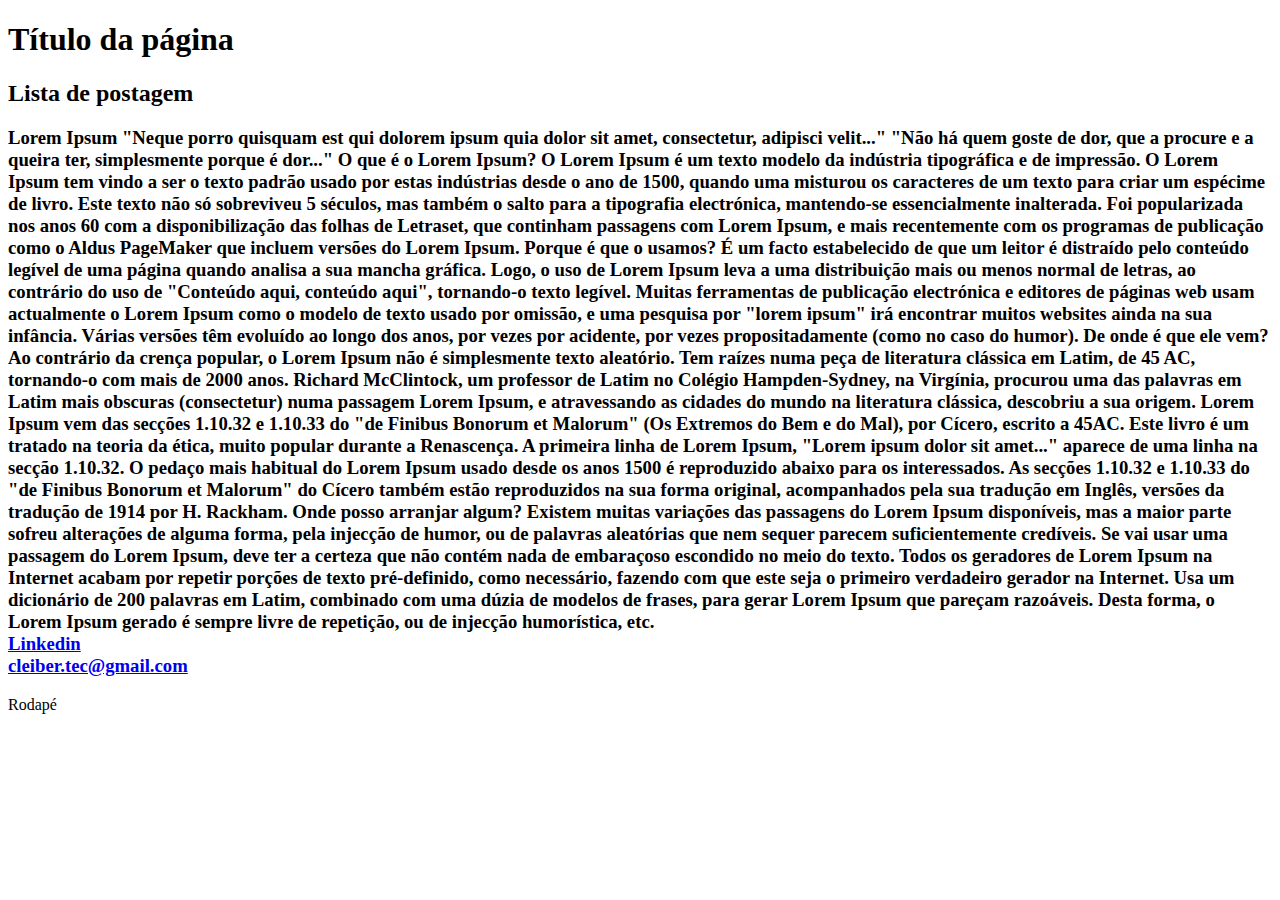
==== Introdução a criação de websites com HTML5 e CSS3/Projeto/index.html @ bdaf704f "Update 28/12/2021" ====
<!DOCTYPE html>
<html lang="pt-R">
    <head>
        <meta charset="utf-8">
        <title>Cleiber Santos</title>
    </head>
    <body>
        <header>
            <h1>Título da página</h1>
        </header>

        <section>
            <header>
                <h2>Lista de postagem</h2>
            </header>
        </section>
        <article>
            <header>
                <h3>
                    <p>
                        Lorem Ipsum
"Neque porro quisquam est qui dolorem ipsum quia dolor sit amet, consectetur, adipisci velit..."
"Não há quem goste de dor, que a procure e a queira ter, simplesmente porque é dor..."
O que é o Lorem Ipsum?
O Lorem Ipsum é um texto modelo da indústria tipográfica e de impressão. O Lorem Ipsum tem vindo a ser o texto padrão usado por estas indústrias desde o ano de 1500, quando uma misturou os caracteres de um texto para criar um espécime de livro. Este texto não só sobreviveu 5 séculos, mas também o salto para a tipografia electrónica, mantendo-se essencialmente inalterada. Foi popularizada nos anos 60 com a disponibilização das folhas de Letraset, que continham passagens com Lorem Ipsum, e mais recentemente com os programas de publicação como o Aldus PageMaker que incluem versões do Lorem Ipsum.

Porque é que o usamos?
É um facto estabelecido de que um leitor é distraído pelo conteúdo legível de uma página quando analisa a sua mancha gráfica. Logo, o uso de Lorem Ipsum leva a uma distribuição mais ou menos normal de letras, ao contrário do uso de "Conteúdo aqui, conteúdo aqui", tornando-o texto legível. Muitas ferramentas de publicação electrónica e editores de páginas web usam actualmente o Lorem Ipsum como o modelo de texto usado por omissão, e uma pesquisa por "lorem ipsum" irá encontrar muitos websites ainda na sua infância. Várias versões têm evoluído ao longo dos anos, por vezes por acidente, por vezes propositadamente (como no caso do humor).


De onde é que ele vem?
Ao contrário da crença popular, o Lorem Ipsum não é simplesmente texto aleatório. Tem raízes numa peça de literatura clássica em Latim, de 45 AC, tornando-o com mais de 2000 anos. Richard McClintock, um professor de Latim no Colégio Hampden-Sydney, na Virgínia, procurou uma das palavras em Latim mais obscuras (consectetur) numa passagem Lorem Ipsum, e atravessando as cidades do mundo na literatura clássica, descobriu a sua origem. Lorem Ipsum vem das secções 1.10.32 e 1.10.33 do "de Finibus Bonorum et Malorum" (Os Extremos do Bem e do Mal), por Cícero, escrito a 45AC. Este livro é um tratado na teoria da ética, muito popular durante a Renascença. A primeira linha de Lorem Ipsum, "Lorem ipsum dolor sit amet..." aparece de uma linha na secção 1.10.32.

O pedaço mais habitual do Lorem Ipsum usado desde os anos 1500 é reproduzido abaixo para os interessados. As secções 1.10.32 e 1.10.33 do "de Finibus Bonorum et Malorum" do Cícero também estão reproduzidos na sua forma original, acompanhados pela sua tradução em Inglês, versões da tradução de 1914 por H. Rackham.

Onde posso arranjar algum?
Existem muitas variações das passagens do Lorem Ipsum disponíveis, mas a maior parte sofreu alterações de alguma forma, pela injecção de humor, ou de palavras aleatórias que nem sequer parecem suficientemente credíveis. Se vai usar uma passagem do Lorem Ipsum, deve ter a certeza que não contém nada de embaraçoso escondido no meio do texto. Todos os geradores de Lorem Ipsum na Internet acabam por repetir porções de texto pré-definido, como necessário, fazendo com que este seja o primeiro verdadeiro gerador na Internet. Usa um dicionário de 200 palavras em Latim, combinado com uma dúzia de modelos de frases, para gerar Lorem Ipsum que pareçam razoáveis. Desta forma, o Lorem Ipsum gerado é sempre livre de repetição, ou de injecção humorística, etc.
                        <br>
                        <a href="https://www.linkedin.com/in/cleiber-cardoso-dos-santos-77468a45/" target="_blank">Linkedin</a><br>
                        <a href="mailto:cleiber.tec@gmail.com" target="_blank">cleiber.tec@gmail.com</a>
                    </p>
                </h3>
            </header>
        </article> 
        <footer>Rodapé</footer>       
    </body>
</html>
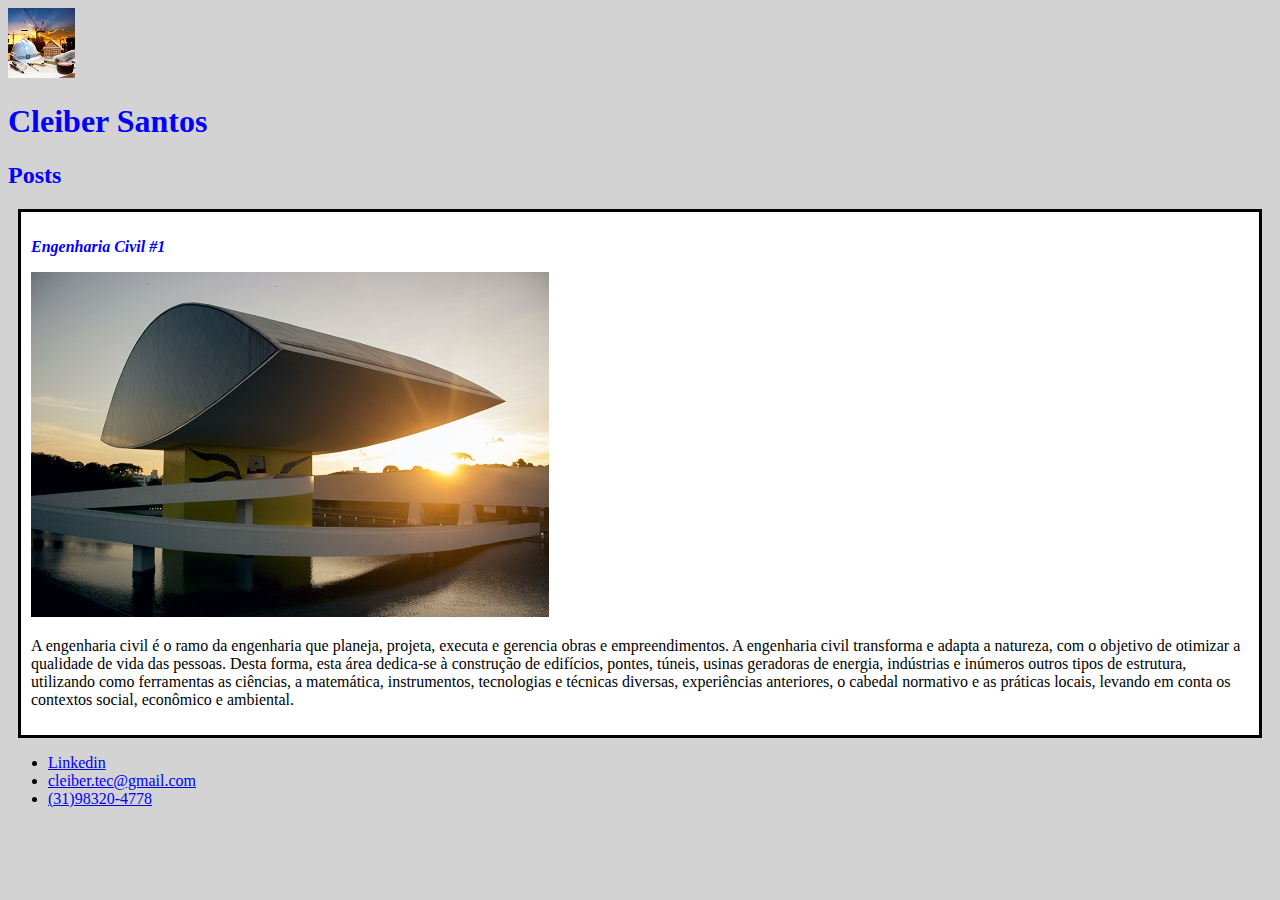
==== commit b0224ff2: "Commit update 04/01/2022" ====
--- a/Introdução a criação de websites com HTML5 e CSS3/Projeto/index.html
+++ b/Introdução a criação de websites com HTML5 e CSS3/Projeto/index.html
@@ -3,45 +3,39 @@
     <head>
         <meta charset="utf-8">
         <title>Cleiber Santos</title>
+        <link rel="stylesheet" href="style.css">
     </head>
     <body>
+        <!--Título da página-->
         <header>
-            <h1>Título da página</h1>
-        </header>
+            <img src="img/engenharia-civil-redmensionado.jpg" alt="Engenharia Civil">
+            <h1 id="title">Cleiber Santos</h1>
+        </header> 
 
         <section>
+            <!--Sub-título-->
             <header>
-                <h2>Lista de postagem</h2>
+                <!--primeiro post-->
+                <h2 class="subtitle">Posts</h2>
             </header>
+            <article class="post">
+                <header>
+                    <h3 class="post_title">Engenharia Civil #1</h3>
+                    <img src="img/cassiano-psomas-2_Ul5rj_Y-4-unsplash.jpg" alt="Oscar Nyemaier">
+                </header>
+
+                <p>
+                    A engenharia civil é o ramo da engenharia que planeja, projeta, executa e gerencia obras e empreendimentos. A engenharia civil transforma e adapta a natureza, com o objetivo de otimizar a qualidade de vida das pessoas. Desta forma, esta área dedica-se à construção de edifícios, pontes, túneis, usinas geradoras de energia, indústrias e inúmeros outros tipos de estrutura, utilizando como ferramentas as ciências, a matemática, instrumentos, tecnologias e técnicas diversas, experiências anteriores, o cabedal normativo e as práticas locais, levando em conta os contextos social, econômico e ambiental.
+                    
+                </p>                 
+            </article> 
         </section>
-        <article>
-            <header>
-                <h3>
-                    <p>
-                        Lorem Ipsum
-"Neque porro quisquam est qui dolorem ipsum quia dolor sit amet, consectetur, adipisci velit..."
-"Não há quem goste de dor, que a procure e a queira ter, simplesmente porque é dor..."
-O que é o Lorem Ipsum?
-O Lorem Ipsum é um texto modelo da indústria tipográfica e de impressão. O Lorem Ipsum tem vindo a ser o texto padrão usado por estas indústrias desde o ano de 1500, quando uma misturou os caracteres de um texto para criar um espécime de livro. Este texto não só sobreviveu 5 séculos, mas também o salto para a tipografia electrónica, mantendo-se essencialmente inalterada. Foi popularizada nos anos 60 com a disponibilização das folhas de Letraset, que continham passagens com Lorem Ipsum, e mais recentemente com os programas de publicação como o Aldus PageMaker que incluem versões do Lorem Ipsum.
-
-Porque é que o usamos?
-É um facto estabelecido de que um leitor é distraído pelo conteúdo legível de uma página quando analisa a sua mancha gráfica. Logo, o uso de Lorem Ipsum leva a uma distribuição mais ou menos normal de letras, ao contrário do uso de "Conteúdo aqui, conteúdo aqui", tornando-o texto legível. Muitas ferramentas de publicação electrónica e editores de páginas web usam actualmente o Lorem Ipsum como o modelo de texto usado por omissão, e uma pesquisa por "lorem ipsum" irá encontrar muitos websites ainda na sua infância. Várias versões têm evoluído ao longo dos anos, por vezes por acidente, por vezes propositadamente (como no caso do humor).
-
-
-De onde é que ele vem?
-Ao contrário da crença popular, o Lorem Ipsum não é simplesmente texto aleatório. Tem raízes numa peça de literatura clássica em Latim, de 45 AC, tornando-o com mais de 2000 anos. Richard McClintock, um professor de Latim no Colégio Hampden-Sydney, na Virgínia, procurou uma das palavras em Latim mais obscuras (consectetur) numa passagem Lorem Ipsum, e atravessando as cidades do mundo na literatura clássica, descobriu a sua origem. Lorem Ipsum vem das secções 1.10.32 e 1.10.33 do "de Finibus Bonorum et Malorum" (Os Extremos do Bem e do Mal), por Cícero, escrito a 45AC. Este livro é um tratado na teoria da ética, muito popular durante a Renascença. A primeira linha de Lorem Ipsum, "Lorem ipsum dolor sit amet..." aparece de uma linha na secção 1.10.32.
-
-O pedaço mais habitual do Lorem Ipsum usado desde os anos 1500 é reproduzido abaixo para os interessados. As secções 1.10.32 e 1.10.33 do "de Finibus Bonorum et Malorum" do Cícero também estão reproduzidos na sua forma original, acompanhados pela sua tradução em Inglês, versões da tradução de 1914 por H. Rackham.
-
-Onde posso arranjar algum?
-Existem muitas variações das passagens do Lorem Ipsum disponíveis, mas a maior parte sofreu alterações de alguma forma, pela injecção de humor, ou de palavras aleatórias que nem sequer parecem suficientemente credíveis. Se vai usar uma passagem do Lorem Ipsum, deve ter a certeza que não contém nada de embaraçoso escondido no meio do texto. Todos os geradores de Lorem Ipsum na Internet acabam por repetir porções de texto pré-definido, como necessário, fazendo com que este seja o primeiro verdadeiro gerador na Internet. Usa um dicionário de 200 palavras em Latim, combinado com uma dúzia de modelos de frases, para gerar Lorem Ipsum que pareçam razoáveis. Desta forma, o Lorem Ipsum gerado é sempre livre de repetição, ou de injecção humorística, etc.
-                        <br>
-                        <a href="https://www.linkedin.com/in/cleiber-cardoso-dos-santos-77468a45/" target="_blank">Linkedin</a><br>
-                        <a href="mailto:cleiber.tec@gmail.com" target="_blank">cleiber.tec@gmail.com</a>
-                    </p>
-                </h3>
-            </header>
-        </article> 
-        <footer>Rodapé</footer>       
+        <footer>
+            <ul>
+                <li><a href="https://www.linkedin.com/in/cleiber-cardoso-dos-santos-77468a45/" target="_blank">Linkedin</a></li>
+                <li><a href="mailto:cleiber.tec@gmail.com">cleiber.tec@gmail.com</a></li>
+                <li><a href="tel:31983204778">(31)98320-4778</a></li>
+            </ul>
+        </footer>       
     </body>
 </html> --- a/Introdução a criação de websites com HTML5 e CSS3/Projeto/style.css
+++ b/Introdução a criação de websites com HTML5 e CSS3/Projeto/style.css
@@ -0,0 +1,19 @@
+body{
+    background:lightgrey ;
+}
+
+#title, .subtitle, .post_title{
+    color:blue;
+}
+
+.post_title{
+    font-size: 16px;
+    font-style: italic;
+}
+
+.post{
+    background: white;
+    padding: 10px;
+    border:3px solid black;
+    margin:10px;
+}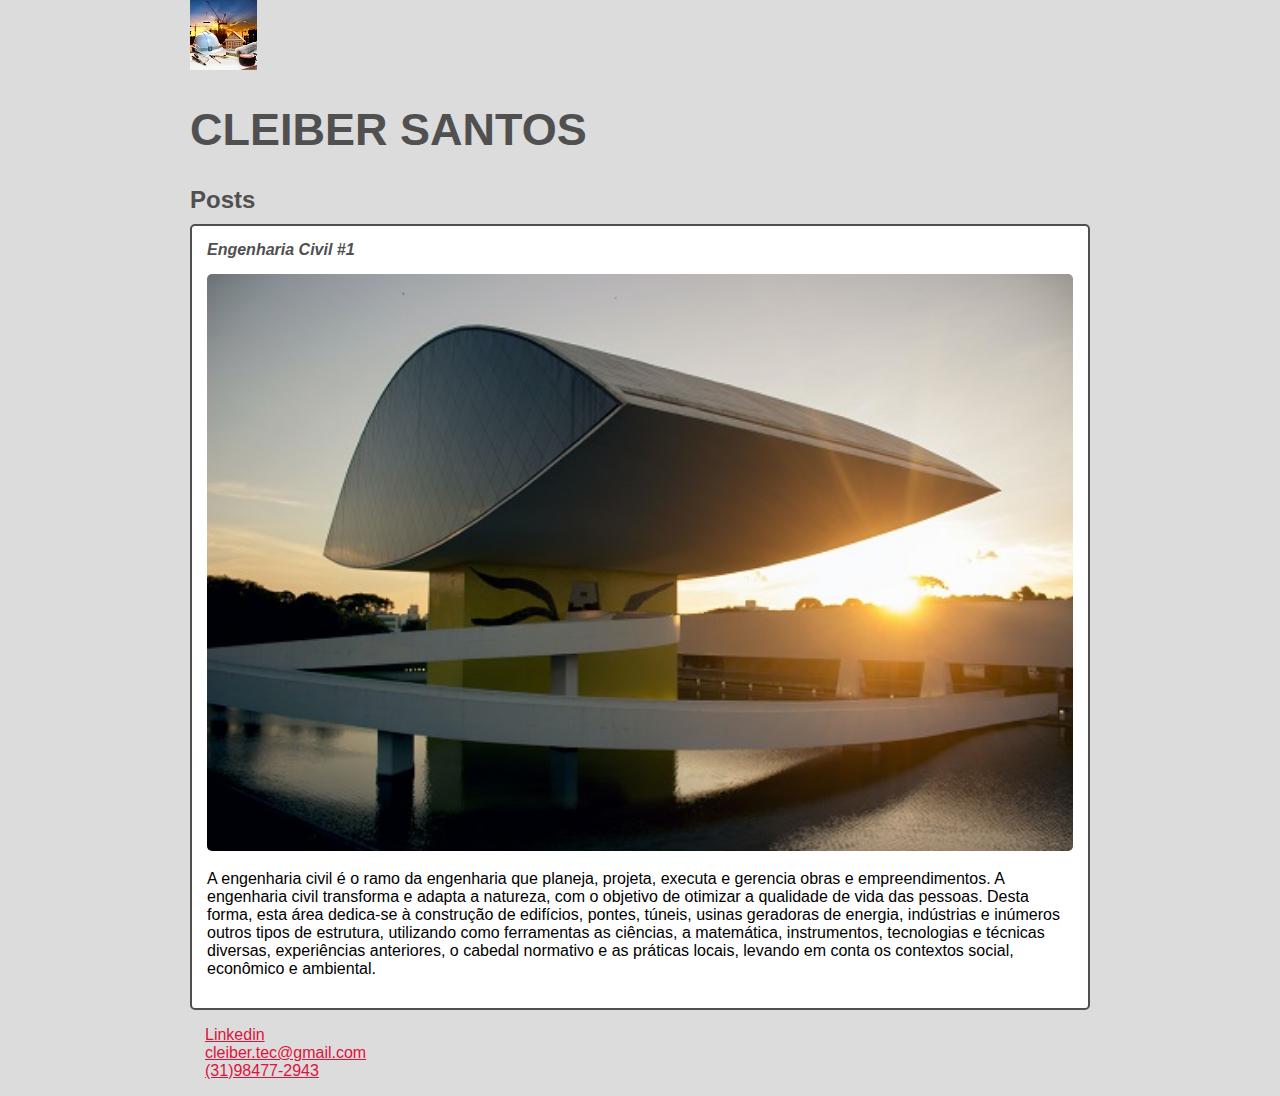
==== commit 3107b1b5: "Commit update 09/01/2022" ====
--- a/Introdução a criação de websites com HTML5 e CSS3/Projeto/index.html
+++ b/Introdução a criação de websites com HTML5 e CSS3/Projeto/index.html
@@ -21,20 +21,20 @@
             <article class="post">
                 <header>
                     <h3 class="post_title">Engenharia Civil #1</h3>
-                    <img src="img/cassiano-psomas-2_Ul5rj_Y-4-unsplash.jpg" alt="Oscar Nyemaier">
+                    <img src="img/cassiano-psomas-2_Ul5rj_Y-4-unsplash.jpg" alt="Oscar Nyemaier" class="post_imagem">
                 </header>
 
-                <p>
+                <p class="post_content">
                     A engenharia civil é o ramo da engenharia que planeja, projeta, executa e gerencia obras e empreendimentos. A engenharia civil transforma e adapta a natureza, com o objetivo de otimizar a qualidade de vida das pessoas. Desta forma, esta área dedica-se à construção de edifícios, pontes, túneis, usinas geradoras de energia, indústrias e inúmeros outros tipos de estrutura, utilizando como ferramentas as ciências, a matemática, instrumentos, tecnologias e técnicas diversas, experiências anteriores, o cabedal normativo e as práticas locais, levando em conta os contextos social, econômico e ambiental.
                     
                 </p>                 
             </article> 
         </section>
         <footer>
-            <ul>
+            <ul class="contact_list">
                 <li><a href="https://www.linkedin.com/in/cleiber-cardoso-dos-santos-77468a45/" target="_blank">Linkedin</a></li>
                 <li><a href="mailto:cleiber.tec@gmail.com">cleiber.tec@gmail.com</a></li>
-                <li><a href="tel:31983204778">(31)98320-4778</a></li>
+                <li><a href="tel:31984772943">(31)98477-2943</a></li>
             </ul>
         </footer>       
     </body>
--- a/Introdução a criação de websites com HTML5 e CSS3/Projeto/style.css
+++ b/Introdução a criação de websites com HTML5 e CSS3/Projeto/style.css
@@ -1,19 +1,53 @@
 body{
-    background:lightgrey ;
+    background:#dcdcdc ;
+    font-family: Verdana, Geneva, Tahoma, sans-serif;
+    max-width: 900px;
+    margin: auto;
 }
 
 #title, .subtitle, .post_title{
-    color:blue;
+    color:#505050;
+}
+#title{
+    font-size: 45px;
+    text-transform:uppercase;
+}
+
+.subtitle{
+    margin:0;
+    margin-bottom: 10px;
 }
 
 .post_title{
     font-size: 16px;
     font-style: italic;
+    margin:0;
+    margin-bottom: 15px;
 }
 
 .post{
     background: white;
-    padding: 10px;
-    border:3px solid black;
-    margin:10px;
+    padding: 15px;
+    border:2px solid #505050;
+    border-radius: 5px;
+    margin-bottom:15px;
+}
+.post_content{
+    margin: 0;
+    margin-bottom: 15px;
+}
+
+.post_imagem{
+    border-radius: 5px;
+    margin-bottom: 15px;
+    width: 100%;
+}
+
+.contact_list{
+    list-style-type: none;
+    padding-left: 15px;
+}
+
+.contact_list li a{
+    color: crimson;
 }